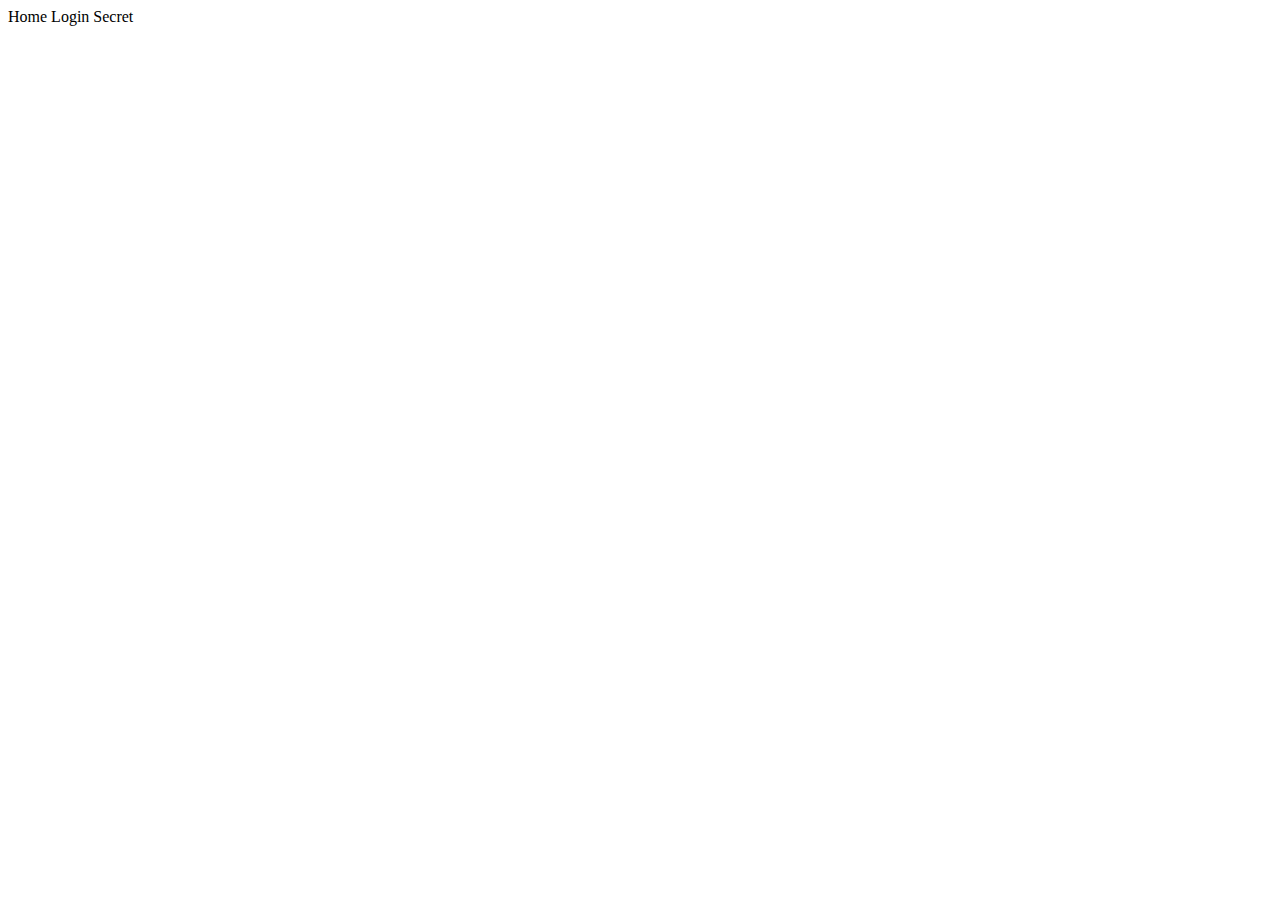
==== static/index.html @ a727d626 "Login using email, password" ====
<!DOCTYPE html>
<html lang="en">
<head>
    <meta charset="UTF-8">
    <title>Demo Satellizer</title>
</head>
<body ng-app="DemoApp">

<a ui-sref="home">Home</a>
<a ui-sref="login">Login</a>
<a ui-sref="secret">Secret</a>

<div ui-view></div>

<script src="bower_components/angular/angular.min.js"></script>
<script src="bower_components/angular-ui-router/release/angular-ui-router.min.js"></script>
<script src="bower_components/satellizer/satellizer.min.js"></script>

<script src="main.js"></script>
</body>
</html>
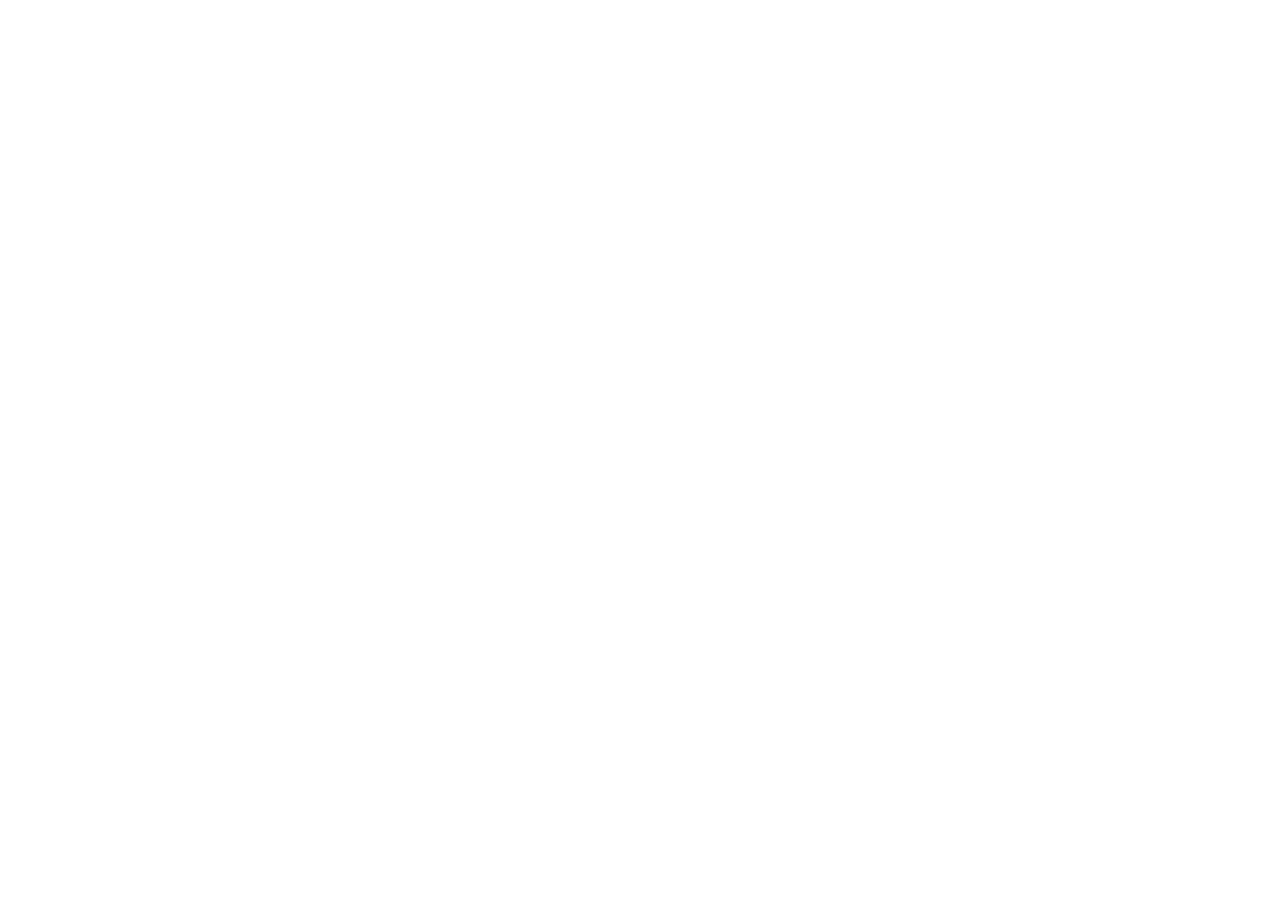
==== commit ffac9bbe: "Beautify" ====
--- a/static/index.html
+++ b/static/index.html
@@ -3,18 +3,22 @@
 <head>
     <meta charset="UTF-8">
     <title>Demo Satellizer</title>
+
+    <link rel="stylesheet" type="text/css" href="bower_components/bootstrap/dist/css/bootstrap.min.css">
+    <link rel="stylesheet" type="text/css" href="bower_components/components-font-awesome/css/font-awesome.min.css">
+    <link rel="stylesheet" type="text/css" href="bower_components/bootstrap-social/bootstrap-social.css">
+    <link rel="stylesheet" type="text/css" href="bower_components/angular-toastr/dist/angular-toastr.css">
+    <link rel="stylesheet" type="text/css" href="main.css">
 </head>
-<body ng-app="DemoApp">
 
-<a ui-sref="home">Home</a>
-<a ui-sref="login">Login</a>
-<a ui-sref="secret">Secret</a>
+<body ng-app="DemoApp" class="container">
 
 <div ui-view></div>
 
 <script src="bower_components/angular/angular.min.js"></script>
 <script src="bower_components/angular-ui-router/release/angular-ui-router.min.js"></script>
 <script src="bower_components/satellizer/satellizer.min.js"></script>
+<script src="bower_components/angular-toastr/dist/angular-toastr.tpls.js"></script>
 
 <script src="main.js"></script>
 </body>
--- a/static/main.css
+++ b/static/main.css
@@ -0,0 +1,4 @@
+body {
+    margin-top: 4em;
+    max-width: 600px;
+}